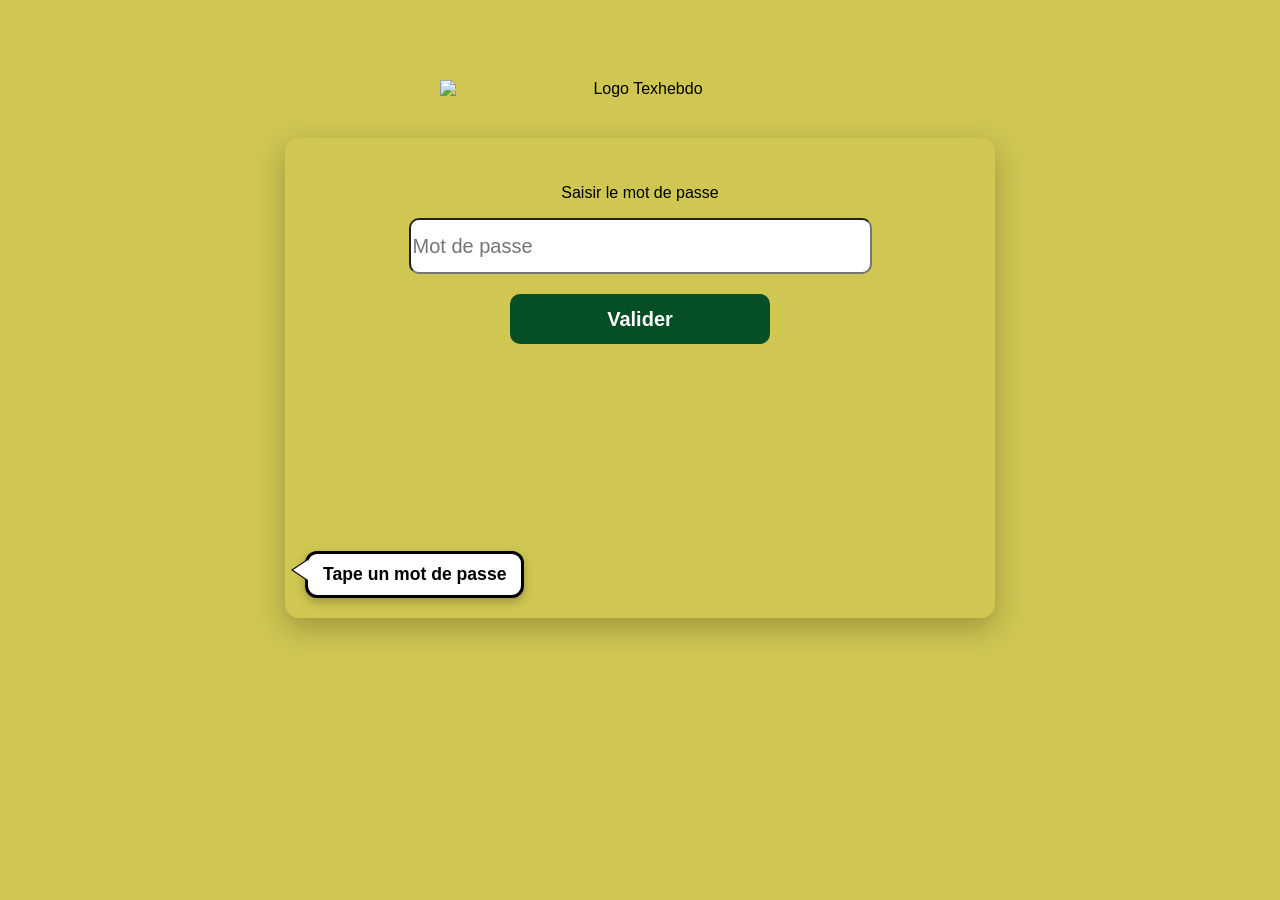
==== index.html @ 0d3ce9c1 "Add files via upload" ====
<!DOCTYPE html>
<html lang="fr">
<head>
  <meta charset="UTF-8">
  <title>Connexion – Texhebdo</title>
  <link rel="stylesheet" href="index.css">

  <!-- POLICES -->
  <link href="https://fonts.googleapis.com/css2?family=League+Gothic&display=swap" rel="stylesheet">
  <link href="https://fonts.googleapis.com/css2?family=Lobster&display=swap" rel="stylesheet">
</head>

<body>

  <!-- LOGO / TITRE -->
  <div class="welcome-block">
    <img class="welcome-logo" src="image/v2texmascotte.png" alt="Logo Texhebdo">
  </div>

  <!-- CONTAINER PRINCIPAL -->
  <div class="login-box">

    <!-- BULLE DE TEXTE -->
    <div class="goat-speech">
      Tape un mot de passe
    </div>

    <!-- VIDÉO -->
    <video class="goat-video" autoplay muted playsinline>
      <source src="chevre/start.mp4" type="video/mp4">
    </video>

    <p class="subtitle">Saisir le mot de passe</p>



<form onsubmit="return checkPassword()">




      <input type="password" id="password" placeholder="Mot de passe" required>
      <button type="submit">Valider</button>
    </form>

  </div>

  <script src="index.js"></script>

</body>
</html>
---- index.css ----
/* FOND DE PAGE */
body {
  margin: 0;
  padding: 0;
  font-family: Arial, sans-serif;
  background: rgb(207, 199, 82);
}

/* LOGO */
.welcome-block {
  text-align: center;
  margin-top: 80px;
}

.welcome-logo {
  width: 400px;
  max-width: 80%;
  display: block;
  margin: 0 auto;
}

/* CONTAINER PRINCIPAL */
.login-box {
  position: relative;
  width: 80%;
  max-width: 650px;
  min-height: 420px;
  margin: 40px auto;
  padding: 30px;
  border-radius: 14px;
  box-shadow: 0 10px 30px rgba(0,0,0,0.25);
  text-align: center;
  overflow: hidden;
  background: transparent;
}

/* VIDÉO DE FOND */
.goat-video {
  position: absolute;
  top: 0;
  left: 0;
  width: 100%;
  height: 100%;
  object-fit: cover;
  z-index: -1;
}

/* BULLE DE TEXTE */
.goat-speech {
  position: absolute;
  bottom: 20px;
  left: 20px;
  background: white;
  border: 3px solid black;
  border-radius: 12px;
  padding: 10px 15px;
  font-size: 1.1em;
  font-weight: bold;
  max-width: 260px;
  z-index: 20;
  box-shadow: 0 4px 10px rgba(0,0,0,0.25);
}

/* Flèche */
.goat-speech::after {
  content: "";
  position: absolute;
  bottom: 15px;
  left: -15px;
  width: 0;
  height: 0;
  border-top: 10px solid transparent;
  border-bottom: 10px solid transparent;
  border-right: 15px solid white;
  filter: drop-shadow(-2px 0 0 black);
}

/* FORMULAIRE */
.login-box input[type="password"] {
  width: 70%;
  height: 50px;
  display: block;
  font-size: 20px;
  border-radius: 10px;
  margin: 0 auto 20px;
}

.login-box button {
  width: 40%;
  height: 50px;
  display: block;
  font-size: 20px;
  border-radius: 10px;
  margin: 0 auto 20px;
  background-color: #064e24;
  color: white;
  border: none;
  cursor: pointer;
  font-weight: bold;
}

.login-box button:hover {
  background-color: #27ae60;
}

/* RESPONSIVE */
@media (max-width: 480px) {
  .goat-speech {
    left: 10px;
    right: 10px;
    max-width: none;
    font-size: 0.95em;
  }

  .login-box {
    padding: 20px;
  }
}
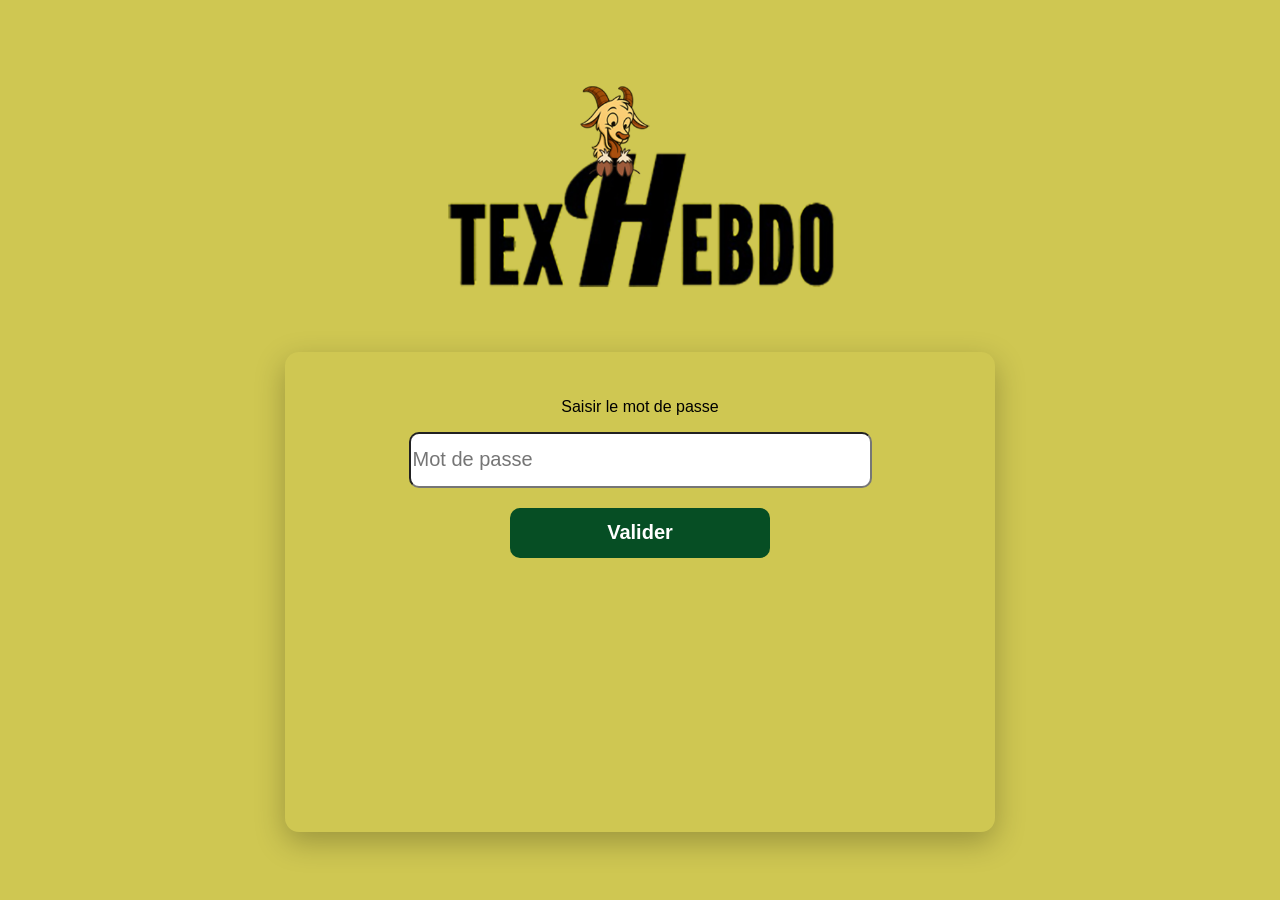
==== commit 0c24efc3: "Add files via upload" ====
--- a/index.html
+++ b/index.html
@@ -20,25 +20,15 @@
   <!-- CONTAINER PRINCIPAL -->
   <div class="login-box">
 
-    <!-- BULLE DE TEXTE -->
-    <div class="goat-speech">
-      Tape un mot de passe
-    </div>
+    <!-- VIDÉO -->
+    <video class="goat-video" autoplay muted playsinline src="chevre/start.mp4"></video>
 
-    <!-- VIDÉO -->
-    <video class="goat-video" autoplay muted playsinline>
-      <source src="chevre/start.mp4" type="video/mp4">
-    </video>
+    <!-- BULLE DE MESSAGE -->
+    <div class="goat-speech"></div>
 
     <p class="subtitle">Saisir le mot de passe</p>
 
-
-
-<form onsubmit="return checkPassword()">
-
-
-
-
+    <form onsubmit="return checkPassword()">
       <input type="password" id="password" placeholder="Mot de passe" required>
       <button type="submit">Valider</button>
     </form>
--- a/index.css
+++ b/index.css
@@ -45,34 +45,32 @@
   z-index: -1;
 }
 
-/* BULLE DE TEXTE */
+/* BULLE DE MESSAGE */
 .goat-speech {
-  position: absolute;
-  bottom: 20px;
-  left: 20px;
+  position: relative;
   background: white;
-  border: 3px solid black;
-  border-radius: 12px;
-  padding: 10px 15px;
-  font-size: 1.1em;
+  padding: 12px 18px;
+  border-radius: 10px;
+  display: none;
+  width: fit-content;
+  max-width: 80%;
+  margin: 10px auto 20px;
   font-weight: bold;
-  max-width: 260px;
-  z-index: 20;
-  box-shadow: 0 4px 10px rgba(0,0,0,0.25);
+  font-size: 18px;
+  box-shadow: 0 4px 10px rgba(0,0,0,0.3);
 }
 
 /* Flèche */
 .goat-speech::after {
   content: "";
   position: absolute;
-  bottom: 15px;
-  left: -15px;
+  bottom: -10px;
+  left: 20px;
   width: 0;
   height: 0;
-  border-top: 10px solid transparent;
-  border-bottom: 10px solid transparent;
-  border-right: 15px solid white;
-  filter: drop-shadow(-2px 0 0 black);
+  border-left: 10px solid transparent;
+  border-right: 10px solid transparent;
+  border-top: 10px solid white;
 }
 
 /* FORMULAIRE */
@@ -105,13 +103,6 @@
 
 /* RESPONSIVE */
 @media (max-width: 480px) {
-  .goat-speech {
-    left: 10px;
-    right: 10px;
-    max-width: none;
-    font-size: 0.95em;
-  }
-
   .login-box {
     padding: 20px;
   }
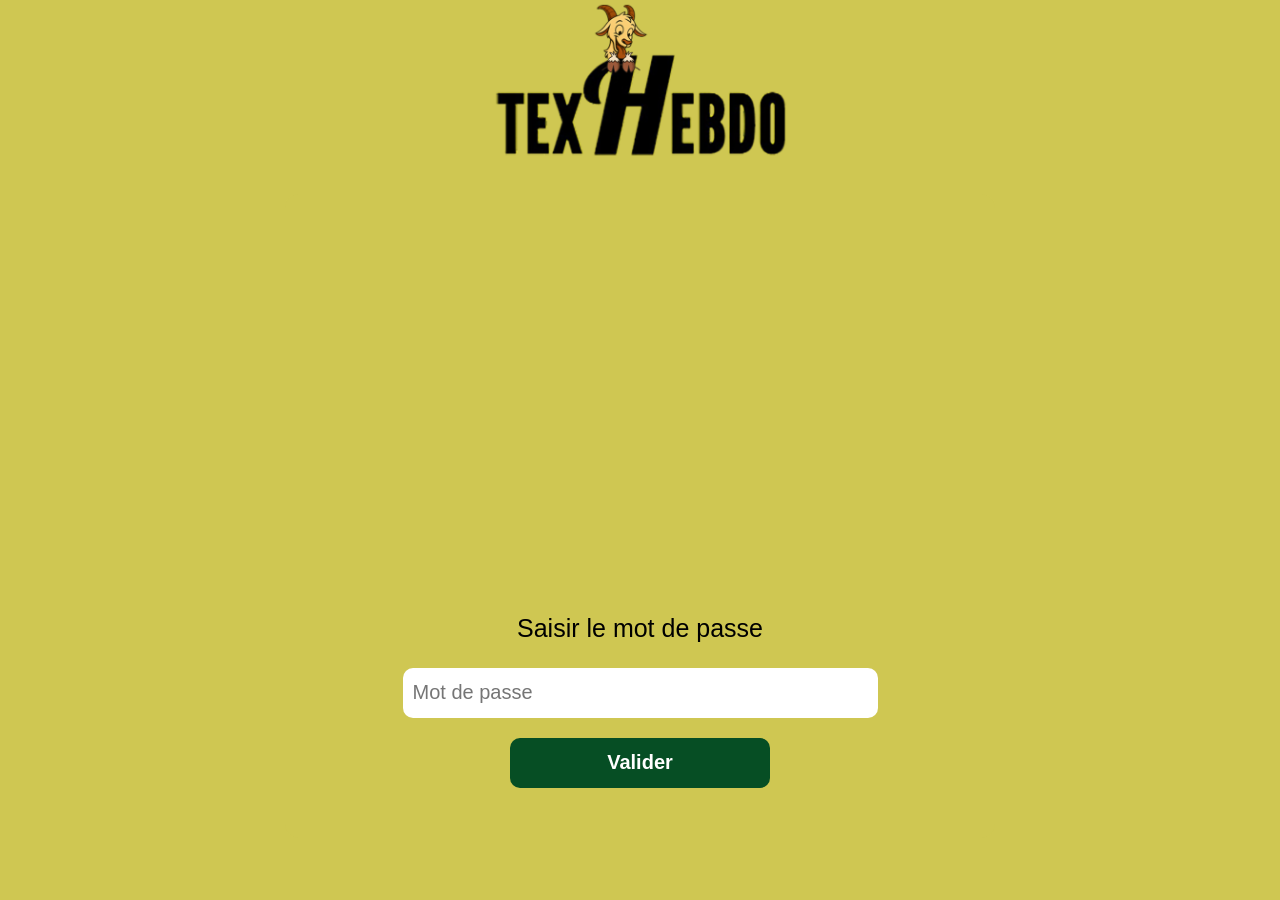
==== commit 56f1364d: "Add files via upload" ====
--- a/index.html
+++ b/index.html
@@ -24,7 +24,9 @@
     <video class="goat-video" autoplay muted playsinline src="chevre/start.mp4"></video>
 
     <!-- BULLE DE MESSAGE -->
-    <div class="goat-speech"></div>
+    <div class="goat-speech">
+      <span class="bubble-inner"></span>
+    </div>
 
     <p class="subtitle">Saisir le mot de passe</p>
 
--- a/index.css
+++ b/index.css
@@ -6,14 +6,20 @@
   background: rgb(207, 199, 82);
 }
 
+/* TITRE */
+.subtitle {
+  font-size: 25px;
+  margin-top: 10px;
+}
+
 /* LOGO */
 .welcome-block {
   text-align: center;
-  margin-top: 80px;
+  margin-top: 0;
 }
 
 .welcome-logo {
-  width: 400px;
+  width: 300px;
   max-width: 80%;
   display: block;
   margin: 0 auto;
@@ -25,52 +31,88 @@
   width: 80%;
   max-width: 650px;
   min-height: 420px;
-  margin: 40px auto;
+  margin: 20px auto;
   padding: 30px;
   border-radius: 14px;
-  box-shadow: 0 10px 30px rgba(0,0,0,0.25);
   text-align: center;
-  overflow: hidden;
-  background: transparent;
+  background: rgb(207, 199, 82);
+  overflow: visible;
+  z-index: 1;
 }
 
-/* VIDÉO DE FOND */
+/* VIDÉO */
 .goat-video {
-  position: absolute;
-  top: 0;
-  left: 0;
   width: 100%;
-  height: 100%;
+  height: 380px;
   object-fit: cover;
-  z-index: -1;
+  border-radius: 12px;
+  display: block;
+  position: relative;
+  z-index: 1;
+  pointer-events: none;
 }
 
 /* BULLE DE MESSAGE */
 .goat-speech {
-  position: relative;
+  pointer-events: none;
+  position: absolute;
+  top: 20px;
+  right: 20px;
   background: white;
   padding: 12px 18px;
   border-radius: 10px;
-  display: none;
   width: fit-content;
   max-width: 80%;
-  margin: 10px auto 20px;
   font-weight: bold;
-  font-size: 18px;
+  font-size: 24px;
   box-shadow: 0 4px 10px rgba(0,0,0,0.3);
+  z-index: 3;
+
+  opacity: 0;
+  transform: scale(0.8);
+  transition: opacity 0.25s ease, transform 0.25s ease;
 }
 
-/* Flèche */
-.goat-speech::after {
-  content: "";
-  position: absolute;
-  bottom: -10px;
-  left: 20px;
-  width: 0;
-  height: 0;
-  border-left: 10px solid transparent;
-  border-right: 10px solid transparent;
-  border-top: 10px solid white;
+.goat-speech.show {
+  opacity: 1;
+  transform: scale(1);
+}
+
+/* Tremblement appliqué uniquement à l’intérieur */
+@keyframes shake {
+  0% { transform: translateX(0); }
+  20% { transform: translateX(-6px); }
+  40% { transform: translateX(6px); }
+  60% { transform: translateX(-6px); }
+  80% { transform: translateX(6px); }
+  100% { transform: translateX(0); }
+}
+
+.bubble-inner.shake {
+  animation: shake 0.35s ease;
+}
+
+/* DÉGONFLAGE ASYMÉTRIQUE + REGONFLAGE ÉLASTIQUE */
+@keyframes deflateAsym {
+  0% {
+    transform: scale(1) skewX(0deg);
+  }
+  20% {
+    transform: scale(0.85, 0.75) skewX(-8deg);
+  }
+  45% {
+    transform: scale(0.75, 0.65) skewX(-12deg);
+  }
+  70% {
+    transform: scale(1.05, 1.15) skewX(4deg);
+  }
+  100% {
+    transform: scale(1) skewX(0deg);
+  }
+}
+
+.goat-speech.deflate-asym {
+  animation: deflateAsym 0.55s ease-out;
 }
 
 /* FORMULAIRE */
@@ -80,7 +122,9 @@
   display: block;
   font-size: 20px;
   border-radius: 10px;
-  margin: 0 auto 20px;
+  margin: 20px auto;
+  border: none;
+  padding: 0 10px;
 }
 
 .login-box button {
@@ -101,9 +145,45 @@
   background-color: #27ae60;
 }
 
-/* RESPONSIVE */
+/* 📱 VERSION MOBILE */
 @media (max-width: 480px) {
+
   .login-box {
-    padding: 20px;
+    width: 95%;
+    padding: 15px;
+    margin-top: 10px;
+  }
+
+  .goat-video {
+    height: 220px;
+    border-radius: 10px;
+  }
+
+  .goat-speech {
+    font-size: 16px;
+    padding: 8px 12px;
+    top: 10px;
+    right: 10px;
+    left: auto;
+    max-width: 70%;
+  }
+
+  .goat-speech::after {
+    left: 15px;
+  }
+
+  .subtitle {
+    font-size: 18px;
+  }
+
+  .login-box input[type="password"],
+  .login-box button {
+    width: 90%;
+    height: 45px;
+    font-size: 18px;
+  }
+
+  .welcome-logo {
+    width: 220px;
   }
 }
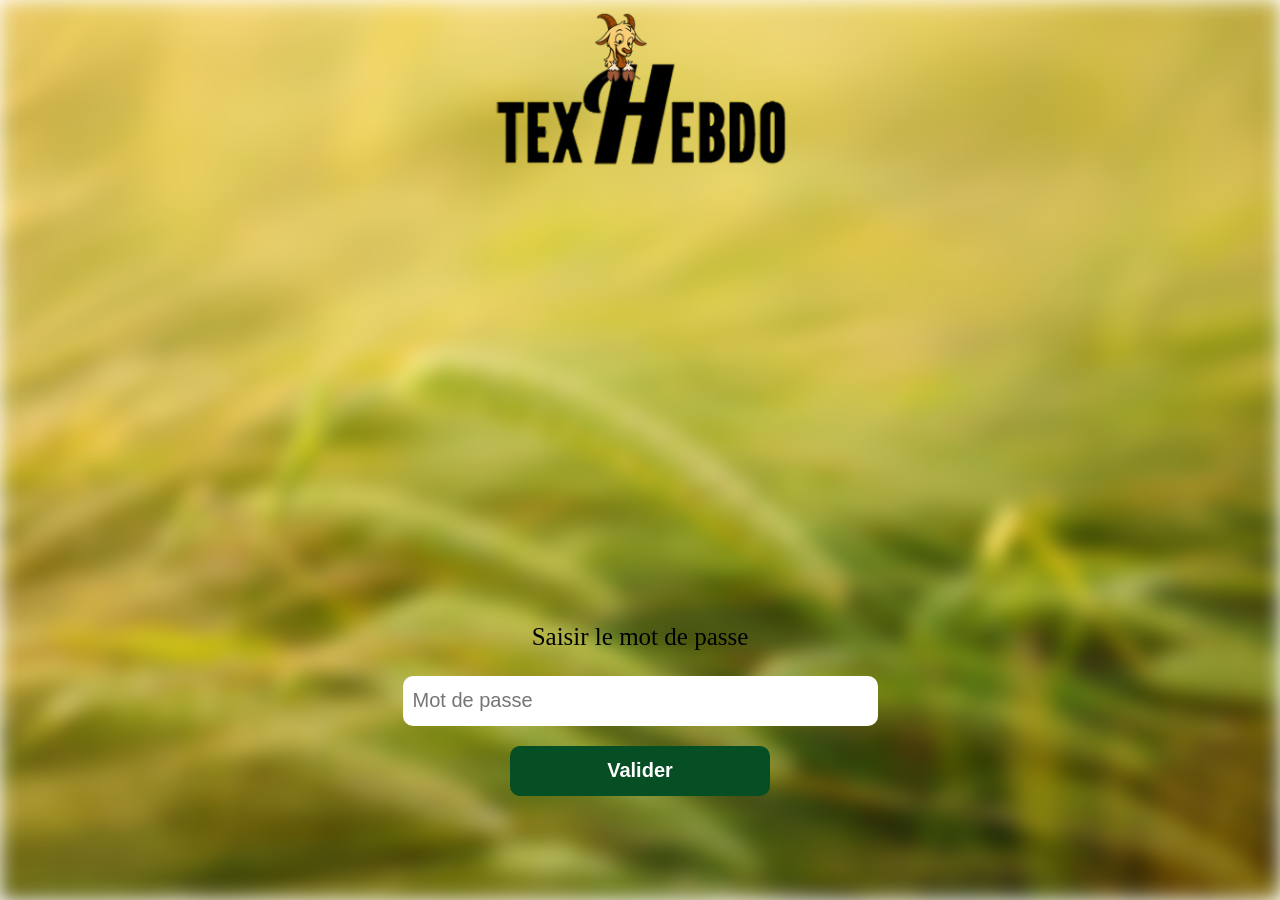
==== commit 61b3d84b: "Add error sound audio element to index.html Added an audio element for error sound feedback." ====
--- a/index.html
+++ b/index.html
@@ -38,6 +38,7 @@
   </div>
 
   <script src="index.js"></script>
+<audio id="error-sound" src="chevre/pasbon.mp3"></audio>
 
 </body>
 </html>
--- a/index.css
+++ b/index.css
@@ -1,10 +1,27 @@
 /* FOND DE PAGE */
 body {
-  margin: 0;
-  padding: 0;
-  font-family: Arial, sans-serif;
-  background: rgb(207, 199, 82);
-}
+  position: relative;
+  overflow: hidden; /* évite que le flou déborde */
+  padding: 1px 0 20px;
+  border-bottom-left-radius: 25px;
+  border-bottom-right-radius: 25px;
+}
+
+/* Image de fond floutée */
+body::before {
+  content: "";
+  position: fixed; /* reste fixe même si on scrolle */
+  top: 0;
+  left: 0;
+  width: 100%;
+  height: 100%;
+  background-image: url("image/prairie.jpg");
+  background-size: cover;
+  background-position: center;
+  filter: blur(10px); /* intensité du flou */
+  z-index: -1; /* derrière tout le contenu */
+}
+
 
 /* TITRE */
 .subtitle {
@@ -35,9 +52,10 @@
   padding: 30px;
   border-radius: 14px;
   text-align: center;
-  background: rgb(207, 199, 82);
+  background: transparent;
   overflow: visible;
   z-index: 1;
+  
 }
 
 /* VIDÉO */
